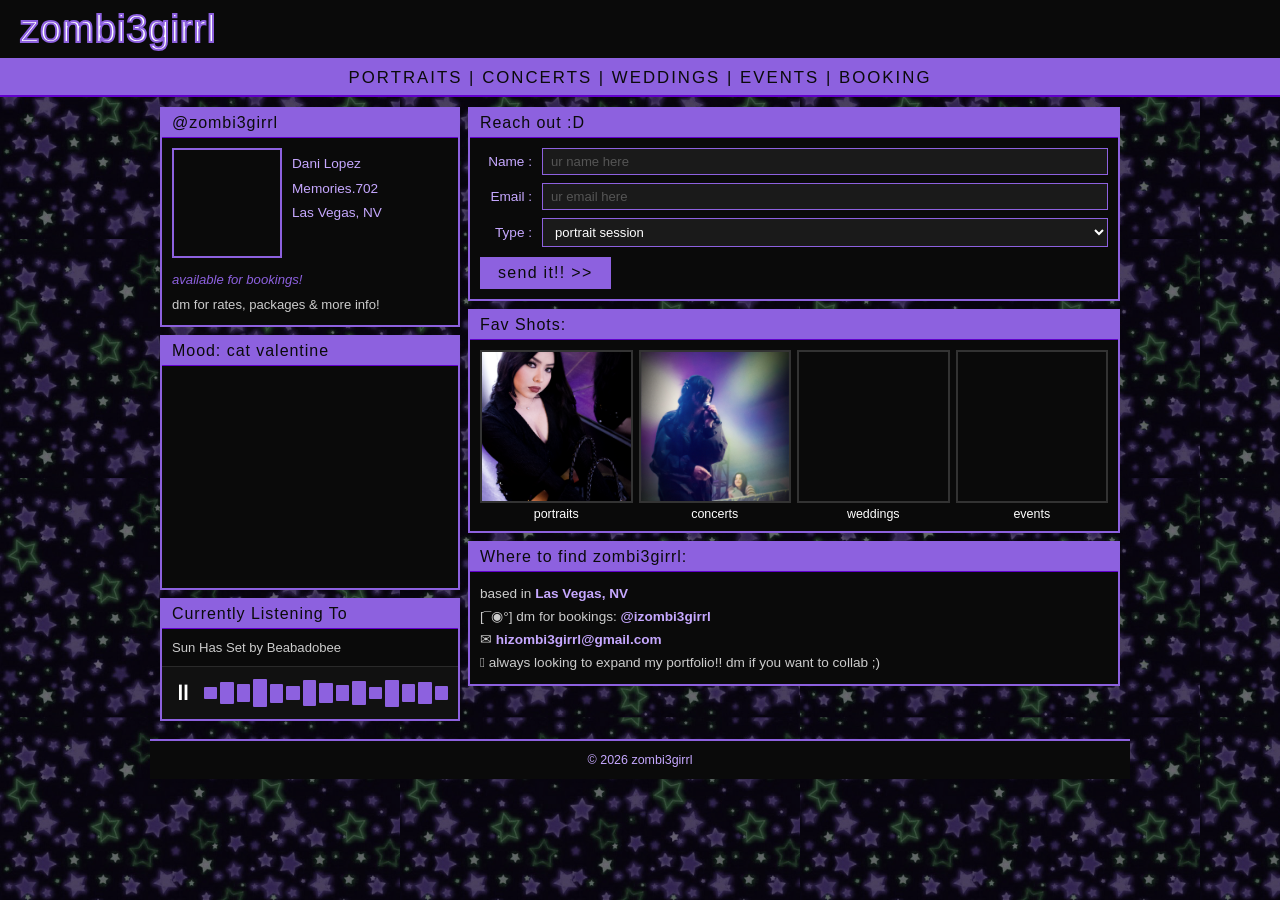
==== index.html @ 5614aec5 "Updated website to connect to Netlify" ====
<!DOCTYPE html>
<html lang="en">
<head>
<meta charset="UTF-8">
<meta name="viewport" content="width=device-width, initial-scale=1.0">
<title>zombi3girrl photography</title>
<link rel="stylesheet" href="style.css">
</head>
<body>

  <!-- ===== TOP BANNER ===== -->
  <div class="top-banner">
        <div class="logo-name">
          <a href="index.html" class="logo">zombi3girrl</a>
        </div>
      </div>
    </div>
 

  <!-- ===== CATEGORY BAR ===== -->
  <div class="cat-bar">
  <a href="portraits.html">PORTRAITS</a> |
  <a href="concerts.html">CONCERTS</a> |
  <a href="weddings.html">WEDDINGS</a> |
  <a href="events.html">EVENTS</a> |
  <a href="mailto:hello@zombi3girrl.com">BOOKING</a>
</div>

  <!-- ===== MAIN TWO-COLUMN LAYOUT ===== -->
  <div class="page-wrap">

    <!-- LEFT COLUMN -->
    <div class="col-left">

      <!-- Profile card -->
      <div class="widget">
        <div class="widget-title">@zombi3girrl</div>
        <div class="profile-card">
          <div class="profile-photo" style="--img:url('https://i.pinimg.com/736x/d1/db/d0/d1dbd045ed63921b6224875c22430310.jpg');"></div>
          <div class="profile-info">
            <p>Dani Lopez</p>
            <p>Memories.702</p>
            <p>Las Vegas, NV</p>
          </div>
        </div>
        <div class="online-badge">available for bookings!</div>
        <p class="profile-blurb">dm for rates, packages & more info!</p>
      </div>

      <!-- Mood -->
      <div class="widget">
        <div class="widget-title">Mood: cat valentine</div>
        <div class="mood-img" style="--img:url('https://i.pinimg.com/originals/74/bf/33/74bf33829743afd1b42e7207168931bc.gif');"></div>
      </div>

      <!-- Music -->
      <div class="widget">
        <div class="widget-title">Currently Listening To</div>
        <p class="music-list">Sun Has Set by Beabadobee</p>
        <div class="player">
          <span class="play-btn">⏸</span>
          <div class="waveform">
            <div class="wave-bar" style="height:40%"></div>
            <div class="wave-bar" style="height:70%"></div>
            <div class="wave-bar" style="height:55%"></div>
            <div class="wave-bar" style="height:90%"></div>
            <div class="wave-bar" style="height:60%"></div>
            <div class="wave-bar" style="height:45%"></div>
            <div class="wave-bar" style="height:80%"></div>
            <div class="wave-bar" style="height:65%"></div>
            <div class="wave-bar" style="height:50%"></div>
            <div class="wave-bar" style="height:75%"></div>
            <div class="wave-bar" style="height:40%"></div>
            <div class="wave-bar" style="height:85%"></div>
            <div class="wave-bar" style="height:55%"></div>
            <div class="wave-bar" style="height:70%"></div>
            <div class="wave-bar" style="height:45%"></div>
          </div>
        </div>
      </div>

    </div>

    <!-- RIGHT COLUMN -->
    <div class="col-right">

      <!-- Booking widget -->
      <div class="widget">
        <div class="widget-title">Reach out :D</div>
        <div class="booking-form">
          <div class="form-row">
            <label>Name :</label>
            <input type="text" placeholder="ur name here">
          </div>
          <div class="form-row">
            <label>Email :</label>
            <input type="text" placeholder="ur email here">
          </div>
          <div class="form-row">
            <label>Type :</label>
            <select>
              <option>portrait session</option>
              <option>concert</option>
              <option>wedding</option>
              <option>event</option>
            </select>
          </div>
          <button class="submit-btn">send it!! &gt;&gt;</button>
        </div>
      </div>

      <!-- Top Finds / Gallery categories -->
      <div class="widget">
        <div class="widget-title">Fav Shots:</div>
        <div class="thumb-grid">
          <a href="portraits.html" class="thumb-item">
            <div class="thumb-img" style="--img:url('images/portrait2.jpeg');"></div>
            <span>portraits</span>
          </a>
          <a href="concerts.html" class="thumb-item">
            <div class="thumb-img" style="--img:url('images/export_4466A5C7-7CF2-4BE7-8C63-11F618721528.jpg');"></div>
            <span>concerts</span>
          </a>
          <a href="weddings.html" class="thumb-item">
            <div class="thumb-img" style="--img:url('https://images.unsplash.com/photo-1465495976277-4387d4b0b4c6?q=80&w=300&auto=format&fit=crop');"></div>
            <span>weddings</span>
          </a>
          <a href="events.html" class="thumb-item">
            <div class="thumb-img" style="--img:url('https://images.unsplash.com/photo-1540575467063-178a50c2df87?q=80&w=300&auto=format&fit=crop');"></div>
            <span>events</span>
          </a>
        </div>
      </div>

      <!-- Where to find -->
      <div class="widget">
  <div class="widget-title">Where to find zombi3girrl:</div>
  <p class="find-text">
    based in <strong>Las Vegas, NV</strong>
  <br> [¯◉°] dm for bookings: <a href="https://instagram.com/izombi3girrl" target="_blank"><strong>@izombi3girrl</strong></a>
   <br> ✉ <a href="mailto:hizombi3girrl.com"><strong>hizombi3girrl@gmail.com</strong></a>
   <br> 𖦹 always looking to expand my portfolio!! dm if you want to collab ;)
  </p>
</div>

    </div>
  </div>

  <!-- ===== FOOTER ===== -->
  <div class="site-foot">
    &copy; 2026 zombi3girrl

</body>
</html>
---- style.css ----
/* =============================================
   zombi3girrl — myspace/y2k shrine stylesheet
   PURPLE EDITION
   ============================================= */

:root {
  --black:     #0a0a0a;
  --pink:      #8d61df;       /* main purple */
  --pink-pale: #c6a8ff;       /* light purple */
  --pink-dark: #6200cc;       /* deep purple */
  --white:     #ffffff;
  --gray:      #1c1c1c;
  --border:    #9b4dff;
}

* { box-sizing: border-box; margin: 0; padding: 0; }

body {
  background-image:
    linear-gradient(rgba(10,5,20,0.6), rgba(10,5,20,0.6)),url('Purple\ and\ green\ star\ background.jpg');
  background-repeat: repeat;
  background-size: 400px; /* controls how big each tile looks */
  background-color: #0a0a0a; /* fallback while image loads */
  font-family: Arial, "Helvetica Neue", sans-serif;
  font-size: 13px;
  color: var(--white);
  -webkit-font-smoothing: antialiased;
}


a { color: var(--pink); text-decoration: none; }
a:hover { text-decoration: underline; color: var(--pink-pale); }

/* =============================================
   TOP BANNER
   ============================================= */
.top-banner {
  background: var(--black);
  border-bottom: 3px solid var(--pink);
  padding: 10px 20px;
}

.banner-logo {
  display: flex;
  align-items: center;
  gap: 14px;
}

/* ---- LOGO IMAGE FIX ---- */
.logo {
  font-family: Impact, "Arial Narrow", sans-serif;
  font-size: 2.4rem;
  color: var(--white);
  letter-spacing: 0.02em;
  text-transform: lowercase;
  -webkit-text-stroke: 2px var(--pink);
  line-height: 1;
  text-decoration: none;
}

.logo:hover {
  text-decoration: none;
  color: var(--white);
}

.logo-name {
  font-family: Impact, "Arial Narrow", sans-serif;
  font-size: 2.4rem;
  color: var(--white);
  letter-spacing: 0.02em;
  text-transform: lowercase;
  -webkit-text-stroke: 2px var(--pink);
  line-height: 1;
}

.logo-sub {
  font-size: 0.85rem;
  color: var(--pink-pale);
  margin-top: 2px;
}

/* =============================================
   CATEGORY BAR
   ============================================= */
.cat-bar {
  background: var(--pink);
  color: var(--black);
  font-family: Impact, "Arial Narrow", sans-serif;
  font-size: 1.05rem;
  letter-spacing: 0.12em;
  text-align: center;
  padding: 7px 0;
  border-bottom: 2px solid var(--pink-dark);
}

.cat-bar a {
  color: var(--black);
  text-decoration: none;
  font-family: Impact, "Arial Narrow", sans-serif;
}

.cat-bar a:hover {
  text-decoration: underline;
}

/* =============================================
   PAGE LAYOUT
   ============================================= */
.page-wrap {
  display: grid;
  grid-template-columns: 300px 1fr;
  gap: 8px;
  max-width: 980px;
  margin: 10px auto;
  padding: 0 10px;
}

/* =============================================
   WIDGETS
   ============================================= */
.widget {
  background: var(--black);
  border: 2px solid var(--pink);
  margin-bottom: 8px;
  overflow: hidden;
}

.widget-title {
  background: var(--pink);
  color: var(--black);
  font-family: Impact, "Arial Narrow", sans-serif;
  font-size: 1rem;
  letter-spacing: 0.06em;
  padding: 5px 10px;
  border-bottom: 1px solid var(--pink-dark);
}

/* =============================================
   PROFILE CARD
   ============================================= */
.profile-card {
  display: flex;
  gap: 10px;
  padding: 10px;
}

.profile-photo {
  width: 110px;
  height: 110px;
  flex-shrink: 0;
  background-image: var(--img);
  background-size: cover;
  background-position: center;
  border: 2px solid var(--pink);
}

.profile-info {
  padding: 4px 0;
  line-height: 1.8;
  font-size: 0.85rem;
  color: var(--pink-pale);
}

.online-badge {
  padding: 4px 10px 2px;
  font-size: 0.82rem;
  color: var(--pink);
  font-style: italic;
}

.profile-blurb {
  padding: 6px 10px 10px;
  font-size: 0.82rem;
  color: #ccc;
  line-height: 1.5;
}

/* =============================================
   MOOD
   ============================================= */
.mood-img {
  width: 100%;
  aspect-ratio: 4/3;
  background-image: var(--img);
  background-size: cover;
  background-position: center;
  filter: saturate(0.8) brightness(0.85);
}

/* =============================================
   MUSIC PLAYER
   ============================================= */
.music-list {
  padding: 8px 10px;
  color: #ccc;
  font-size: 0.82rem;
  line-height: 1.6;
  border-bottom: 1px solid #2a2a2a;
}

.player {
  display: flex;
  align-items: center;
  gap: 10px;
  background: #111;
  padding: 10px;
}

.play-btn {
  font-size: 1.4rem;
  cursor: pointer;
  flex-shrink: 0;
  filter: grayscale(1) brightness(2);
}

.waveform {
  flex: 1;
  display: flex;
  align-items: center;
  gap: 3px;
  height: 32px;
}

.wave-bar {
  flex: 1;
  background: var(--pink);
  border-radius: 1px;
  animation: pulse 1.2s ease-in-out infinite alternate;
}

.wave-bar:nth-child(2n) { animation-delay: 0.15s; }
.wave-bar:nth-child(3n) { animation-delay: 0.30s; }
.wave-bar:nth-child(4n) { animation-delay: 0.45s; }
.wave-bar:nth-child(5n) { animation-delay: 0.60s; }

@keyframes pulse {
  from { opacity: 0.4; transform: scaleY(0.6); }
  to   { opacity: 1;   transform: scaleY(1); }
}

/* =============================================
   BOOKING FORM
   ============================================= */
.booking-form { padding: 10px; }

.form-row {
  display: flex;
  align-items: center;
  gap: 10px;
  margin-bottom: 8px;
}

.form-row label {
  width: 52px;
  text-align: right;
  color: var(--pink-pale);
  font-size: 0.85rem;
  flex-shrink: 0;
}

.form-row input,
.form-row select {
  flex: 1;
  background: #1a1a1a;
  border: 1px solid var(--pink);
  color: var(--white);
  padding: 5px 8px;
  font-size: 0.82rem;
  outline: none;
}

.form-row input::placeholder { color: #555; }
.form-row input:focus,
.form-row select:focus { border-color: var(--pink-pale); }

.submit-btn {
  display: block;
  margin-top: 10px;
  background: var(--pink);
  color: var(--black);
  border: none;
  font-family: Impact, sans-serif;
  font-size: 1rem;
  letter-spacing: 0.08em;
  padding: 7px 18px;
  cursor: pointer;
  transition: background 0.2s;
}

.submit-btn:hover { background: var(--pink-pale); }

/* =============================================
   THUMB GRID
   ============================================= */
.thumb-grid {
  display: grid;
  grid-template-columns: repeat(4, 1fr);
  gap: 6px;
  padding: 10px;
}

.thumb-item {
  display: flex;
  flex-direction: column;
  align-items: center;
  gap: 4px;
  color: var(--white);
  font-size: 0.78rem;
  text-align: center;
  text-decoration: none;
}

.thumb-item:hover { color: var(--pink); text-decoration: none; }

.thumb-img {
  width: 100%;
  aspect-ratio: 1;
  background-image: var(--img);
  background-size: cover;
  background-position: center;
  border: 2px solid #333;
  filter: saturate(0.7);
  transition: border-color 0.2s, filter 0.2s;
}

.thumb-item:hover .thumb-img {
  border-color: var(--pink);
  filter: saturate(1);
}

/* =============================================
   WHERE TO FIND
   ============================================= */
.find-text {
  padding: 10px;
  line-height: 1.7;
  font-size: 0.85rem;
  color: #ccc;
}

.find-text strong { color: var(--pink-pale); }

/* =============================================
   FOOTER
   ============================================= */
.site-foot {
  background: var(--black);
  border-top: 2px solid var(--pink);
  text-align: center;
  padding: 12px;
  font-size: 0.78rem;
  color: var(--pink-pale);
  max-width: 980px;
  margin: 0 auto 20px;
}

/* =============================================
   GALLERY PAGES
   ============================================= */
.gallery-wrap {
  max-width: 980px;
  margin: 10px auto;
  padding: 0 10px;
}

.gallery-header {
  background: var(--black);
  border: 2px solid var(--pink);
  margin-bottom: 8px;
}

.gallery-header .widget-title {
  font-size: 1.3rem;
  letter-spacing: 0.1em;
}

.gallery-header p {
  padding: 8px 10px;
  color: #ccc;
  font-size: 0.85rem;
}

.gallery-header .back-link {
  display: inline-block;
  padding: 0 10px 10px;
  color: var(--pink);
  font-size: 0.82rem;
}

.photo-grid {
  display: grid;
  grid-template-columns: repeat(3, 1fr);
  gap: 4px;
}

.photo-cell {
  aspect-ratio: 4/5;
  background-color: #111;
  background-image: var(--img);
  background-size: cover;
  background-position: center;
  border: 2px solid #1a1a1a;
  filter: saturate(0.75);
  transition: filter 0.3s, border-color 0.3s;
}

.photo-cell:hover {
  filter: saturate(1) brightness(1.05);
  border-color: var(--pink);
}

/* =============================================
   RESPONSIVE
   ============================================= */
@media (max-width: 720px) {
  .page-wrap { grid-template-columns: 1fr; }
  .thumb-grid { grid-template-columns: repeat(2, 1fr); }
  .photo-grid { grid-template-columns: repeat(2, 1fr); }
  .logo-name  { font-size: 1.8rem; }
}

@media (max-width: 480px) {
  .photo-grid { grid-template-columns: 1fr; }
  .cat-bar    { font-size: 0.78rem; letter-spacing: 0.06em; }
}
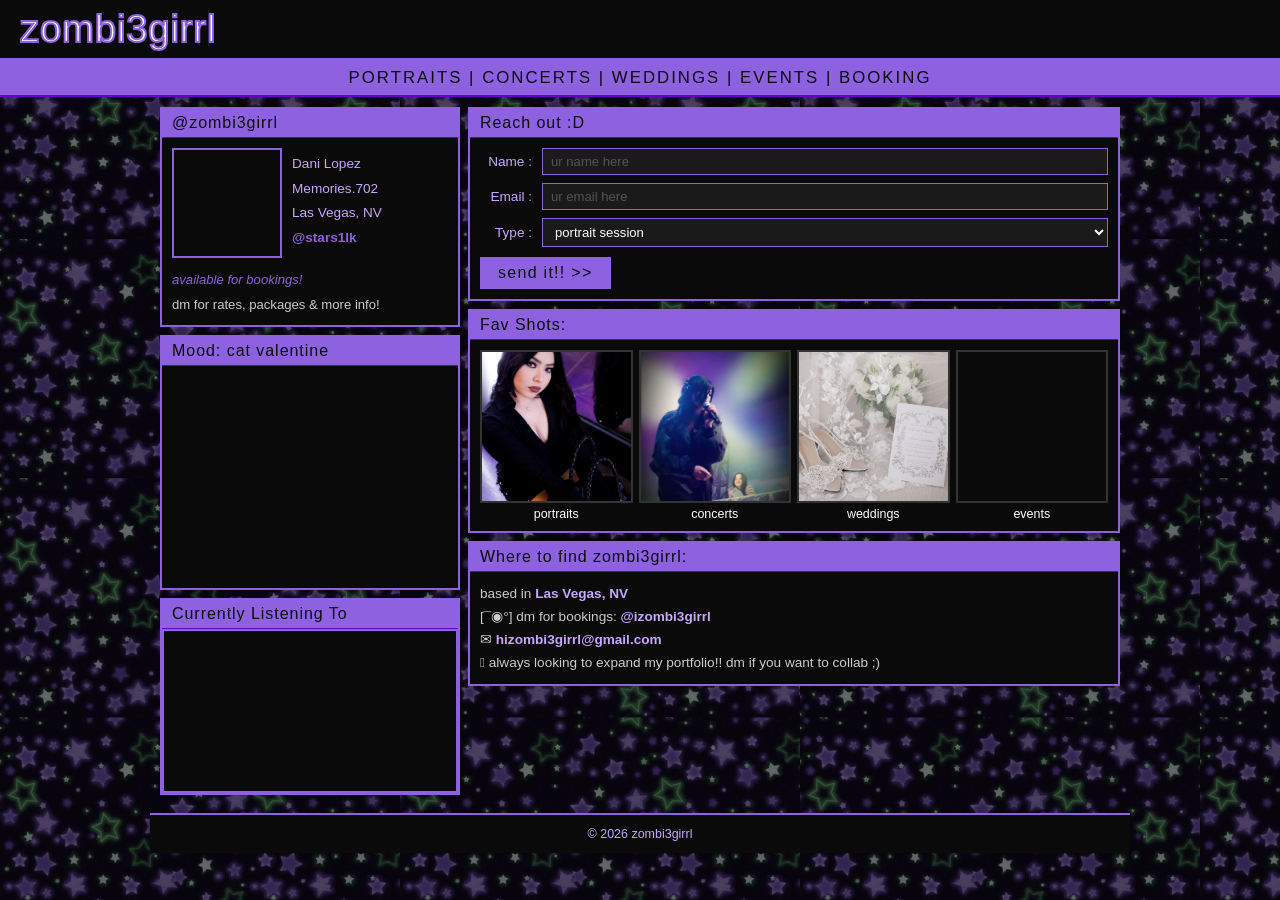
==== commit 12d25721: "Update spotify embed" ====
--- a/index.html
+++ b/index.html
@@ -30,7 +30,7 @@
   <div class="page-wrap">
 
     <!-- LEFT COLUMN -->
-    <div class="col-left">
+ <div class="col-left">
 
       <!-- Profile card -->
       <div class="widget">
@@ -41,10 +41,11 @@
             <p>Dani Lopez</p>
             <p>Memories.702</p>
             <p>Las Vegas, NV</p>
+            <a href="https://instagram.com/stars1lk" target="_blank"><strong>@stars1lk</strong></a>
           </div>
         </div>
         <div class="online-badge">available for bookings!</div>
-        <p class="profile-blurb">dm for rates, packages & more info!</p>
+        <p class="profile-blurb">dm for rates, packages &amp; more info!</p>
       </div>
 
       <!-- Mood -->
@@ -56,57 +57,52 @@
       <!-- Music -->
       <div class="widget">
         <div class="widget-title">Currently Listening To</div>
-        <p class="music-list">Sun Has Set by Beabadobee</p>
-        <div class="player">
-          <span class="play-btn">⏸</span>
-          <div class="waveform">
-            <div class="wave-bar" style="height:40%"></div>
-            <div class="wave-bar" style="height:70%"></div>
-            <div class="wave-bar" style="height:55%"></div>
-            <div class="wave-bar" style="height:90%"></div>
-            <div class="wave-bar" style="height:60%"></div>
-            <div class="wave-bar" style="height:45%"></div>
-            <div class="wave-bar" style="height:80%"></div>
-            <div class="wave-bar" style="height:65%"></div>
-            <div class="wave-bar" style="height:50%"></div>
-            <div class="wave-bar" style="height:75%"></div>
-            <div class="wave-bar" style="height:40%"></div>
-            <div class="wave-bar" style="height:85%"></div>
-            <div class="wave-bar" style="height:55%"></div>
-            <div class="wave-bar" style="height:70%"></div>
-            <div class="wave-bar" style="height:45%"></div>
-          </div>
+        <div class="spotify-embed-wrap">
+          <iframe
+            class="spotify-embed"
+            style="border-radius:0"
+            src="https://open.spotify.com/embed/track/3CnEw0mRAXVlLw36iL0mbe?utm_source=generator&si=4d3ed3f0bd4f4d8c"
+            width="100%"
+            height="152"
+            frameborder="0"
+            allowfullscreen=""
+            allow="autoplay; clipboard-write; encrypted-media; fullscreen; picture-in-picture"
+            loading="lazy">
+          </iframe>
         </div>
       </div>
+
 
     </div>
 
     <!-- RIGHT COLUMN -->
     <div class="col-right">
 
-      <!-- Booking widget -->
+        <!-- Booking widget -->
       <div class="widget">
         <div class="widget-title">Reach out :D</div>
-        <div class="booking-form">
+        <form class="booking-form" action="https://formspree.io/f/xrewadbk" method="POST">
           <div class="form-row">
-            <label>Name :</label>
-            <input type="text" placeholder="ur name here">
+            <label for="name">Name :</label>
+            <input type="text" id="name" name="name" placeholder="ur name here" required>
           </div>
           <div class="form-row">
-            <label>Email :</label>
-            <input type="text" placeholder="ur email here">
+            <label for="email">Email :</label>
+            <input type="email" id="email" name="email" placeholder="ur email here" required>
           </div>
           <div class="form-row">
-            <label>Type :</label>
-            <select>
+            <label for="type">Type :</label>
+            <select id="type" name="session type">
               <option>portrait session</option>
               <option>concert</option>
               <option>wedding</option>
               <option>event</option>
+              <option>other</option>
             </select>
           </div>
-          <button class="submit-btn">send it!! &gt;&gt;</button>
-        </div>
+          <input type="hidden" name="_subject" value="New booking request — zombi3girrl site">
+          <button type="submit" class="submit-btn">send it!! &gt;&gt;</button>
+        </form>
       </div>
 
       <!-- Top Finds / Gallery categories -->
@@ -122,11 +118,11 @@
             <span>concerts</span>
           </a>
           <a href="weddings.html" class="thumb-item">
-            <div class="thumb-img" style="--img:url('https://images.unsplash.com/photo-1465495976277-4387d4b0b4c6?q=80&w=300&auto=format&fit=crop');"></div>
+            <div class="thumb-img" style="--img:url('images/wedd1.jpg');"></div>
             <span>weddings</span>
           </a>
           <a href="events.html" class="thumb-item">
-            <div class="thumb-img" style="--img:url('https://images.unsplash.com/photo-1540575467063-178a50c2df87?q=80&w=300&auto=format&fit=crop');"></div>
+            <div class="thumb-img" style="--img:url('images/event3.jpg');"></div>
             <span>events</span>
           </a>
         </div>
@@ -142,10 +138,13 @@
    <br> 𖦹 always looking to expand my portfolio!! dm if you want to collab ;)
   </p>
 </div>
+    </div>
 
-    </div>
+    
+    
   </div>
 
+  
   <!-- ===== FOOTER ===== -->
   <div class="site-foot">
     &copy; 2026 zombi3girrl
--- a/style.css
+++ b/style.css
@@ -113,8 +113,16 @@
   max-width: 980px;
   margin: 10px auto;
   padding: 0 10px;
-}
-
+  align-items: start;
+}
+.col-left {
+  display: flex;
+  flex-direction: column;
+}
+
+.col-left .widget:last-child {
+  flex: 1;
+}
 /* =============================================
    WIDGETS
    ============================================= */
@@ -198,46 +206,22 @@
   border-bottom: 1px solid #2a2a2a;
 }
 
-.player {
-  display: flex;
-  align-items: center;
-  gap: 10px;
-  background: #111;
-  padding: 10px;
-}
-
-.play-btn {
-  font-size: 1.4rem;
-  cursor: pointer;
-  flex-shrink: 0;
-  filter: grayscale(1) brightness(2);
-}
-
-.waveform {
-  flex: 1;
-  display: flex;
-  align-items: center;
-  gap: 3px;
-  height: 32px;
-}
-
-.wave-bar {
-  flex: 1;
-  background: var(--pink);
-  border-radius: 1px;
-  animation: pulse 1.2s ease-in-out infinite alternate;
-}
-
-.wave-bar:nth-child(2n) { animation-delay: 0.15s; }
-.wave-bar:nth-child(3n) { animation-delay: 0.30s; }
-.wave-bar:nth-child(4n) { animation-delay: 0.45s; }
-.wave-bar:nth-child(5n) { animation-delay: 0.60s; }
-
-@keyframes pulse {
-  from { opacity: 0.4; transform: scaleY(0.6); }
-  to   { opacity: 1;   transform: scaleY(1); }
-}
-
+.spotify-embed {
+  display: block;
+  border: none;
+}
+
+.spotify-embed-wrap {
+  border: 2px solid var(--pink);
+  padding: 4px;
+  background: var(--black);
+}
+
+.widget-img {
+  width: 100%;
+  display: block;
+  background-color: var(--gray);
+}
 /* =============================================
    BOOKING FORM
    ============================================= */
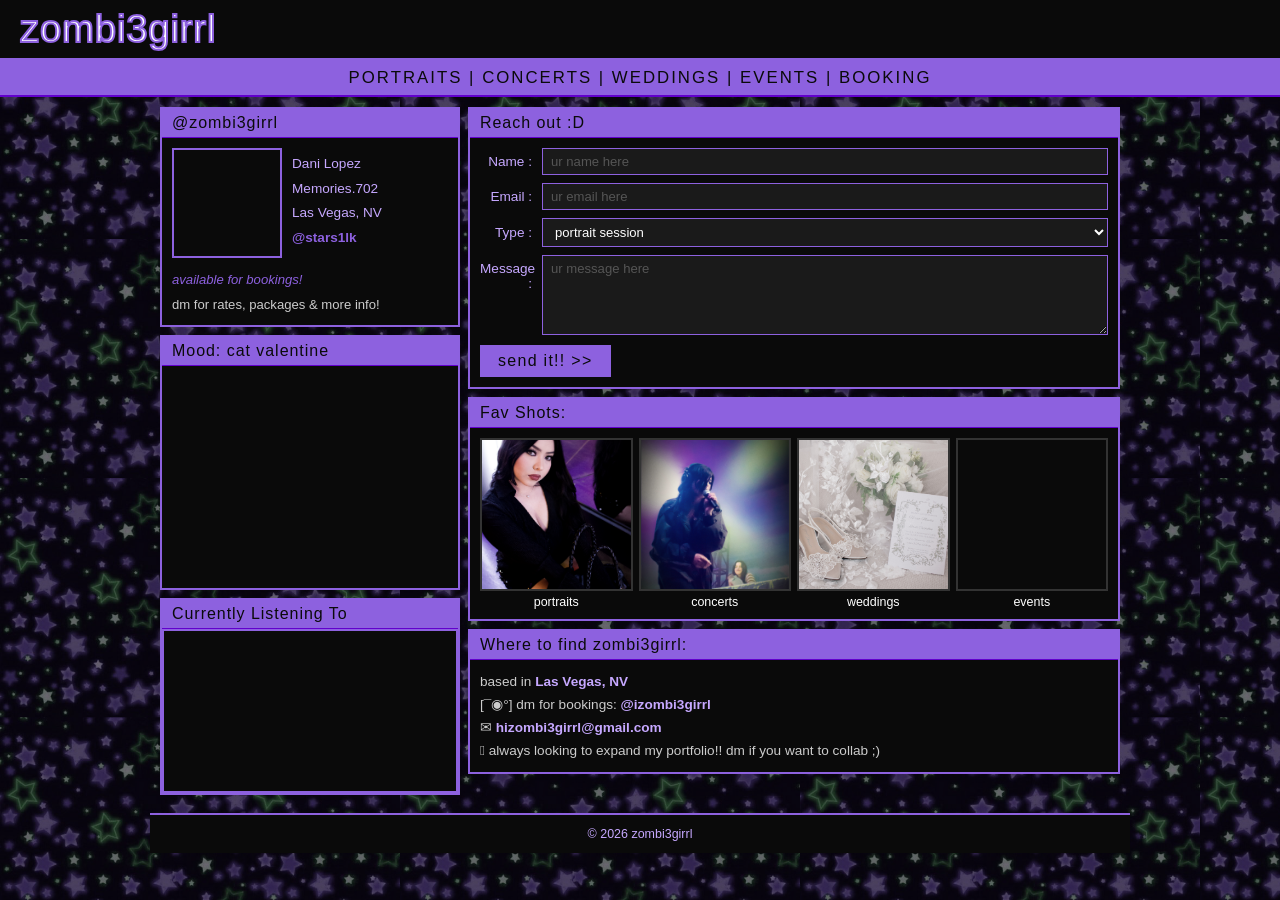
==== commit 1d7659f0: "Fixed gallery on mobile and added a pop up" ====
--- a/index.html
+++ b/index.html
@@ -100,6 +100,10 @@
               <option>other</option>
             </select>
           </div>
+          <div class="form-row form-row--textarea">
+  <label for="message">Message :</label>
+  <textarea id="message" name="message" placeholder="ur message here" required></textarea>
+</div>
           <input type="hidden" name="_subject" value="New booking request — zombi3girrl site">
           <button type="submit" class="submit-btn">send it!! &gt;&gt;</button>
         </form>
--- a/style.css
+++ b/style.css
@@ -406,4 +406,118 @@
 @media (max-width: 480px) {
   .photo-grid { grid-template-columns: 1fr; }
   .cat-bar    { font-size: 0.78rem; letter-spacing: 0.06em; }
-}+}
+
+/* =============================================
+   LIGHTBOX
+   ============================================= */
+.lightbox {
+  display: none;
+  position: fixed;
+  inset: 0;
+  background: rgba(5,2,12,0.93);
+  z-index: 1000;
+  align-items: center;
+  justify-content: center;
+  flex-direction: column;
+  padding: 30px 16px;
+}
+
+.lightbox.open { display: flex; }
+
+.lightbox-img {
+  max-width: 92vw;
+  max-height: 82vh;
+  object-fit: contain;
+  border: 2px solid var(--pink);
+}
+
+.lightbox-caption {
+  margin-top: 10px;
+  color: var(--pink-pale);
+  font-size: 0.85rem;
+  text-align: center;
+}
+
+.lightbox-close {
+  position: absolute;
+  top: 16px;
+  right: 22px;
+  font-size: 2.2rem;
+  color: var(--white);
+  cursor: pointer;
+  user-select: none;
+  line-height: 1;
+}
+
+.lightbox-close:hover { color: var(--pink-pale); }
+
+/* =============================================
+   GALLERY — mobile improvements
+   ============================================= */
+.photo-grid {
+  display: grid;
+  grid-template-columns: repeat(3, 1fr);
+  gap: 4px;
+}
+
+.photo-cell-wrap {
+  position: relative;
+  background: var(--black);
+}
+
+.photo-cell {
+  width: 100%;
+  aspect-ratio: 4/5;
+  object-fit: cover;
+  display: block;
+  border: 2px solid #1a1a1a;
+  filter: saturate(0.75);
+  transition: filter 0.3s, border-color 0.3s;
+  cursor: zoom-in;
+}
+
+.photo-cell:hover {
+  filter: saturate(1) brightness(1.05);
+  border-color: var(--pink);
+}
+
+.photo-caption {
+  font-size: 0.72rem;
+  color: #aaa;
+  padding: 4px 2px;
+  text-align: center;
+}
+
+@media (max-width: 480px) {
+  .photo-grid {
+    grid-template-columns: repeat(2, 1fr);
+    gap: 3px;
+  }
+  .photo-cell { aspect-ratio: 1/1; }
+  .photo-caption { font-size: 0.65rem; }
+}
+
+.form-row--textarea {
+  align-items: flex-start;
+}
+
+.form-row--textarea label {
+  padding-top: 6px;
+}
+
+.booking-form textarea {
+  flex: 1;
+  background: #1a1a1a;
+  border: 1px solid var(--pink);
+  color: var(--white);
+  padding: 5px 8px;
+  font-size: 0.82rem;
+  outline: none;
+  resize: vertical;
+  min-height: 80px;
+  font-family: Arial, "Helvetica Neue", sans-serif;
+}
+
+.booking-form textarea::placeholder { color: #555; }
+.booking-form textarea:focus { border-color: var(--pink-pale); }
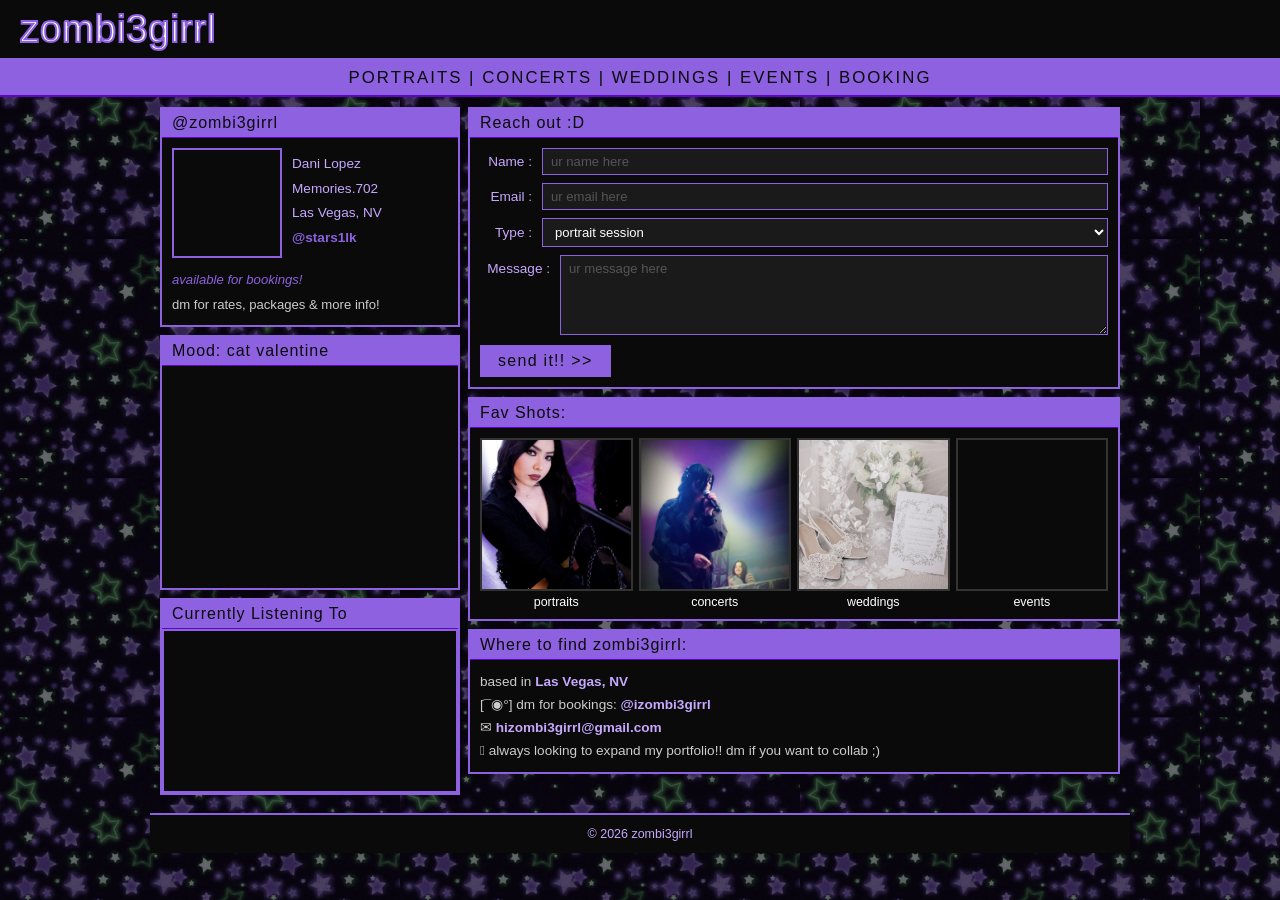
==== commit 7e0f1f6d: "Fix HTML structure and ensure proper formatting" ====
--- a/index.html
+++ b/index.html
@@ -3,7 +3,7 @@
 <head>
 <meta charset="UTF-8">
 <meta name="viewport" content="width=device-width, initial-scale=1.0">
-<title>zombi3girrl photography</title>
+<title>zombi3girrl</title>
 <link rel="stylesheet" href="style.css">
 </head>
 <body>
@@ -154,4 +154,4 @@
     &copy; 2026 zombi3girrl
 
 </body>
-</html>+</html>
--- a/style.css
+++ b/style.css
@@ -520,4 +520,9 @@
 }
 
 .booking-form textarea::placeholder { color: #555; }
-.booking-form textarea:focus { border-color: var(--pink-pale); }+.booking-form textarea:focus { border-color: var(--pink-pale); }
+
+.form-row.form-row--textarea label {
+  width: 70px;
+  padding-top: 6px;
+}
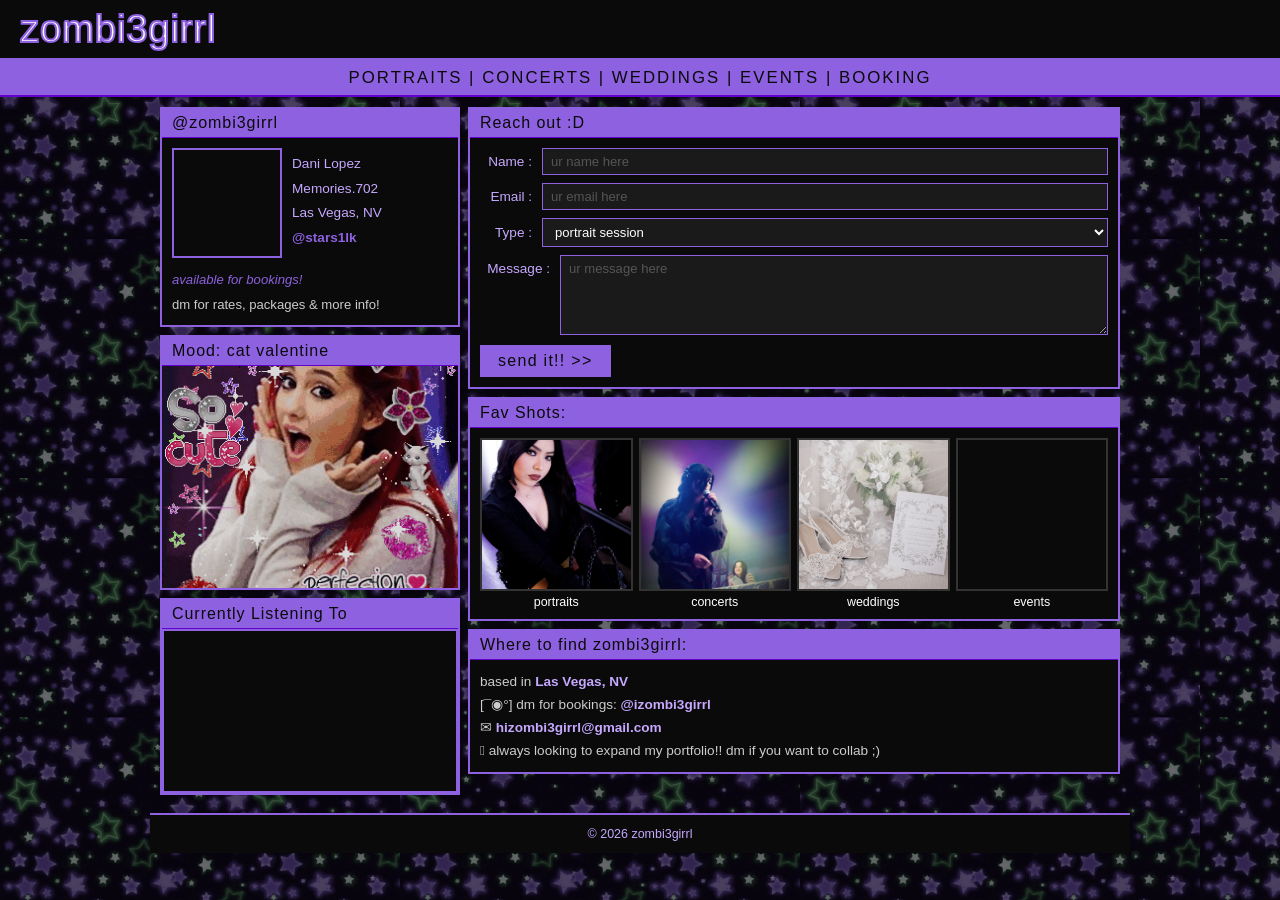
==== commit d03f5261: "Fix HTML encoding issues and update content" ====
--- a/index.html
+++ b/index.html
@@ -51,7 +51,7 @@
       <!-- Mood -->
       <div class="widget">
         <div class="widget-title">Mood: cat valentine</div>
-        <div class="mood-img" style="--img:url('https://i.pinimg.com/originals/74/bf/33/74bf33829743afd1b42e7207168931bc.gif');"></div>
+        <div class="mood-img" style="--img:url('AC15B0AE-2D82-4A6A-9110-790A2A9EC672.gif');"></div>
       </div>
 
       <!-- Music -->
@@ -61,7 +61,7 @@
           <iframe
             class="spotify-embed"
             style="border-radius:0"
-            src="https://open.spotify.com/embed/track/3CnEw0mRAXVlLw36iL0mbe?utm_source=generator&si=4d3ed3f0bd4f4d8c"
+            src="https://open.spotify.com/embed/track/4JGKZS7h4Qa16gOU3oNETV?utm_source=generator&theme=0&si=8125f1fc8b09407c"
             width="100%"
             height="152"
             frameborder="0"
